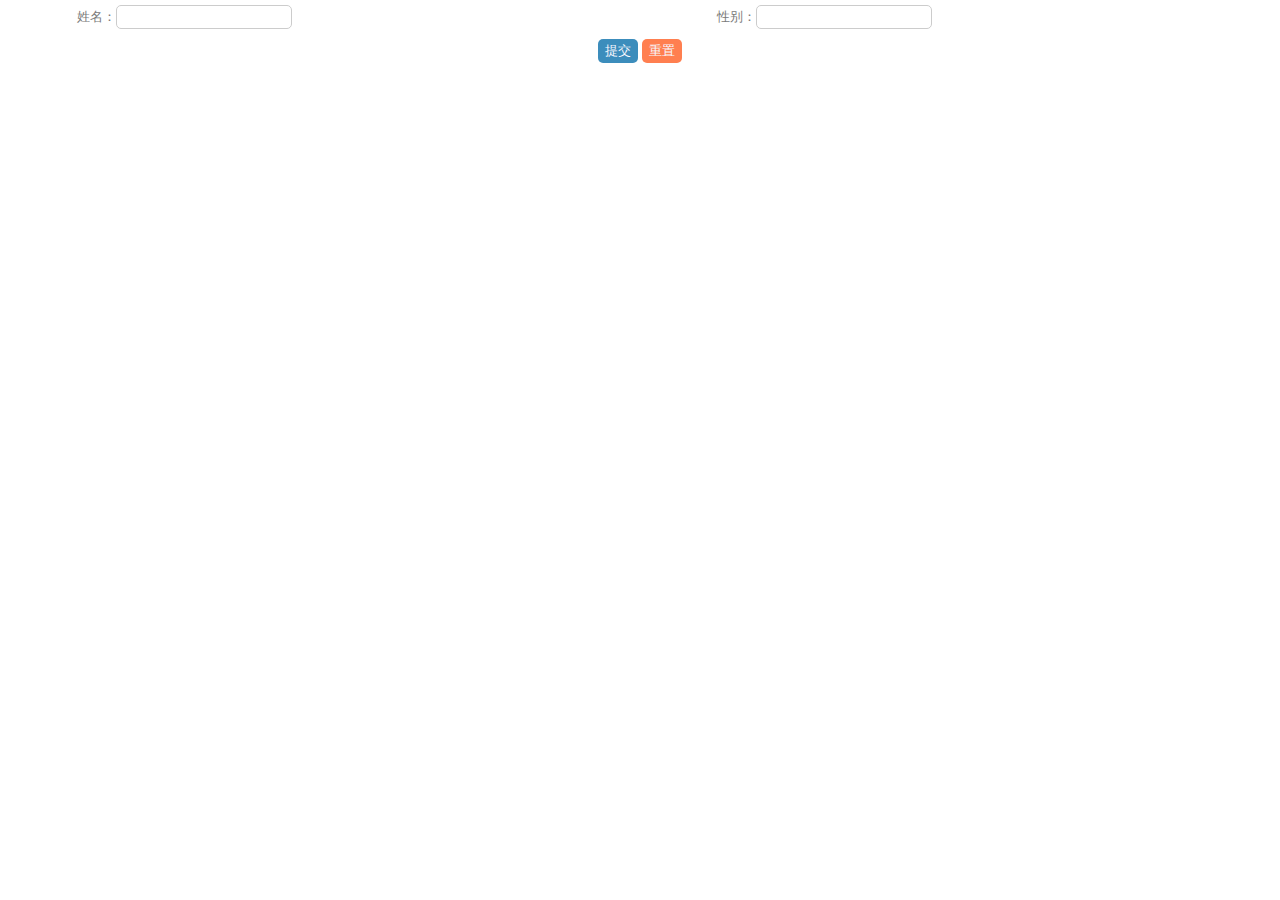
==== add.html @ b6178ecd "9" ====
<!doctype html>
<html>
	<head>
		<meta charset="utf-8">
		<title>新增</title>
		<link href="css/base.css" rel="stylesheet" type="text/css"/>
		<link href="css/style.css" rel="stylesheet" type="text/css"/>
	</head>

	<body>
		<form>
			<table>
				<tr>
					<td>姓名：</td>
					<td><input type="text" id="name"/></td>
					<td>性别：</td>
					<td><input type="text" id="sex"/></td>
				</tr>
				<tr>
					<td colspan="4">
						<input type="submit" value="提交" class="input add"/>
						<input type="reset" value="重置" class="input del"/>
					</td>
				</tr>
			</table>
		</form>
	</body>
	<script src="js/jquery-3.3.1.min.js" type="text/javascript"></script>
	<script type="text/javascript" src="js/laydate/laydate.js"></script>
</html>
---- css/base.css ----
/* CSS Document */
html,body {
	height: 100%;
	width: 100%;
}

* {
	margin: 0;
	padding: 0;
	font-size: 13px;
	text-align: center;
	list-style: none;
	font-family: '微软雅黑';
	color:#7A7A7A;
}

table{  
    border-collapse:collapse;
    border-spacing:0;
    margin:0;
    padding:0;
    border:none;
}

td {
	border: 1px solid #ccc;
}

.hide {
	display: none;
}

.show {
	display: block;
}

.position_relative {
	position: relative;
}

.position_absolute {
	position: absolute;
}

.float_left {
	float: left;
}

.float_right {
	float: right;
}

input {
	padding: 3px 7px;
	border: 1px solid #ccc;
	border-radius: 5px;
}

.input {
	border: none;
	color: ghostwhite;
	cursor: pointer;
	background-color: #3C8DBC;
}
.input:hover {
	color: white;
	background-color: #4395C4;
}
.add {
	background-color: #3C8DBC;
}

.add:hover {
	background-color: #4E9BC7;
}
.edit {
	background-color:#04D4C0;
}
.edit:hover {
	background-color: #18EAD6;
}
.del {
	background-color: coral;
}
.del:hover {
	background-color: red;
}
.clear {
	margin-right: 100px;
	background-color: #8A8A8A;
}
.clear:hover {
	background-color: #939393;
}
---- css/style.css ----
/* CSS Document */

.query {
	padding: 0 10px;
}

.query li {
	float: left;
	margin: 5px;
}

.query li input {
	width: 135px;
	height: 20px;
	text-align: left;
}

.query .search {
	clear: left;
	text-align: right;
}

.query .search input {
	width: 56px;
	cursor: pointer;
	font-weight: bold;
}

.query .search .control {
	float: left;
}

.tableData {
	padding: 5px 10px;
}

.tableData table {
	width: 100%;
}

.tableData table td {
	padding: 5px 0;
}

.tableData tr:nth-child(odd) {
	background-color: #F0F0F0;
}
.tableData tr:hover {
	background-color: #E7F1F7;
}
.tableData tr:first-child {
	background-color: #3C8DBC;
}
.tableData tr:first-child td {
	color: ghostwhite;
	border: 1px solid #2B7CAB;
	font-weight: bold;
}
.tableData tr:first-child:hover {
	background-color: #3C8DBC;
}

#pagination {
	position: absolute;
	bottom: 15px;
	right: 15px;
}

form table {
	width: 100%;
}

form table td {
	padding: 5px 0;
	border: none;
}

form table tr td:nth-child(odd) {
	text-align: right;
}

form table tr td:nth-child(even) {
	text-align: left;
}

form table tr:last-child td {
	text-align: center;
}
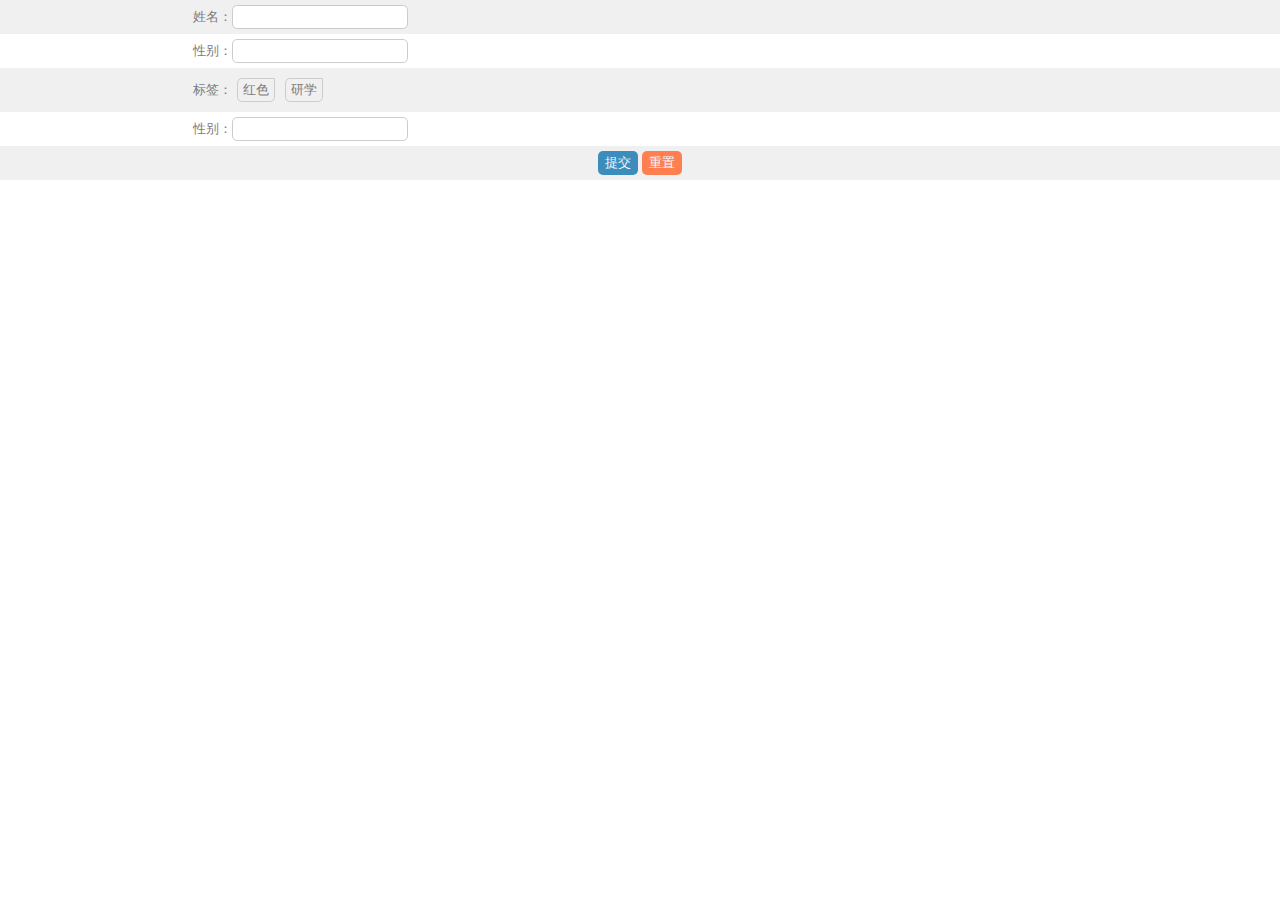
==== commit 23785d1f: "1" ====
--- a/add.html
+++ b/add.html
@@ -13,6 +13,21 @@
 				<tr>
 					<td>姓名：</td>
 					<td><input type="text" id="name"/></td>
+				</tr>
+				<tr>
+					<td>性别：</td>
+					<td><input type="text" id="sex"/></td>
+				</tr>
+				<tr>
+					<td>标签：</td>
+					<td>
+						<ul>
+							<li>红色<span title="删除标签">×</span></li>
+							<li>研学<span title="删除标签">×</span></li>
+						</ul>
+					</td>
+				</tr>
+				<tr>
 					<td>性别：</td>
 					<td><input type="text" id="sex"/></td>
 				</tr>
--- a/css/base.css
+++ b/css/base.css
@@ -12,6 +12,8 @@
 	list-style: none;
 	font-family: '微软雅黑';
 	color:#7A7A7A;
+	-webkit-transition: all .3s;
+	transition: all .3s;
 }
 
 table{  
@@ -50,11 +52,17 @@
 	float: right;
 }
 
-input {
+input,select {
 	padding: 3px 7px;
 	border: 1px solid #ccc;
 	border-radius: 5px;
+	text-align: left;
 }
+
+input[type='button'],input[type='select'] {
+	text-align: center;
+}
+
 
 .input {
 	border: none;
--- a/css/style.css
+++ b/css/style.css
@@ -13,6 +13,10 @@
 	width: 135px;
 	height: 20px;
 	text-align: left;
+}
+
+.query li select {
+	width: 135px;
 }
 
 .query .search {
@@ -42,7 +46,7 @@
 	padding: 5px 0;
 }
 
-.tableData tr:nth-child(odd) {
+tr:nth-child(odd) {
 	background-color: #F0F0F0;
 }
 .tableData tr:hover {
@@ -50,6 +54,7 @@
 }
 .tableData tr:first-child {
 	background-color: #3C8DBC;
+	border-top-left-radius: 5px;
 }
 .tableData tr:first-child td {
 	color: ghostwhite;
@@ -83,6 +88,37 @@
 	text-align: left;
 }
 
+form table td li {
+	float: left;
+	position: relative;
+	border: 1px solid #ccc;
+	margin: 5px;
+	padding: 2px 5px;
+	border-radius: 5px;
+	border-top-right-radius: 0;
+	cursor: pointer;
+}
+
+form table td li span {
+	display: block;
+	width: 15px;
+	height: 15px;
+	position: absolute;
+	border-radius: 10px;
+	background-color: coral;
+	color: ghostwhite;
+	cursor: pointer;
+	top: -7px;
+	right: -7px;
+	opacity: 0;
+}
+
+form table td li span:hover {
+	background-color: coral;
+	color: ghostwhite;
+	opacity: 1;
+}
+
 form table tr:last-child td {
 	text-align: center;
 }